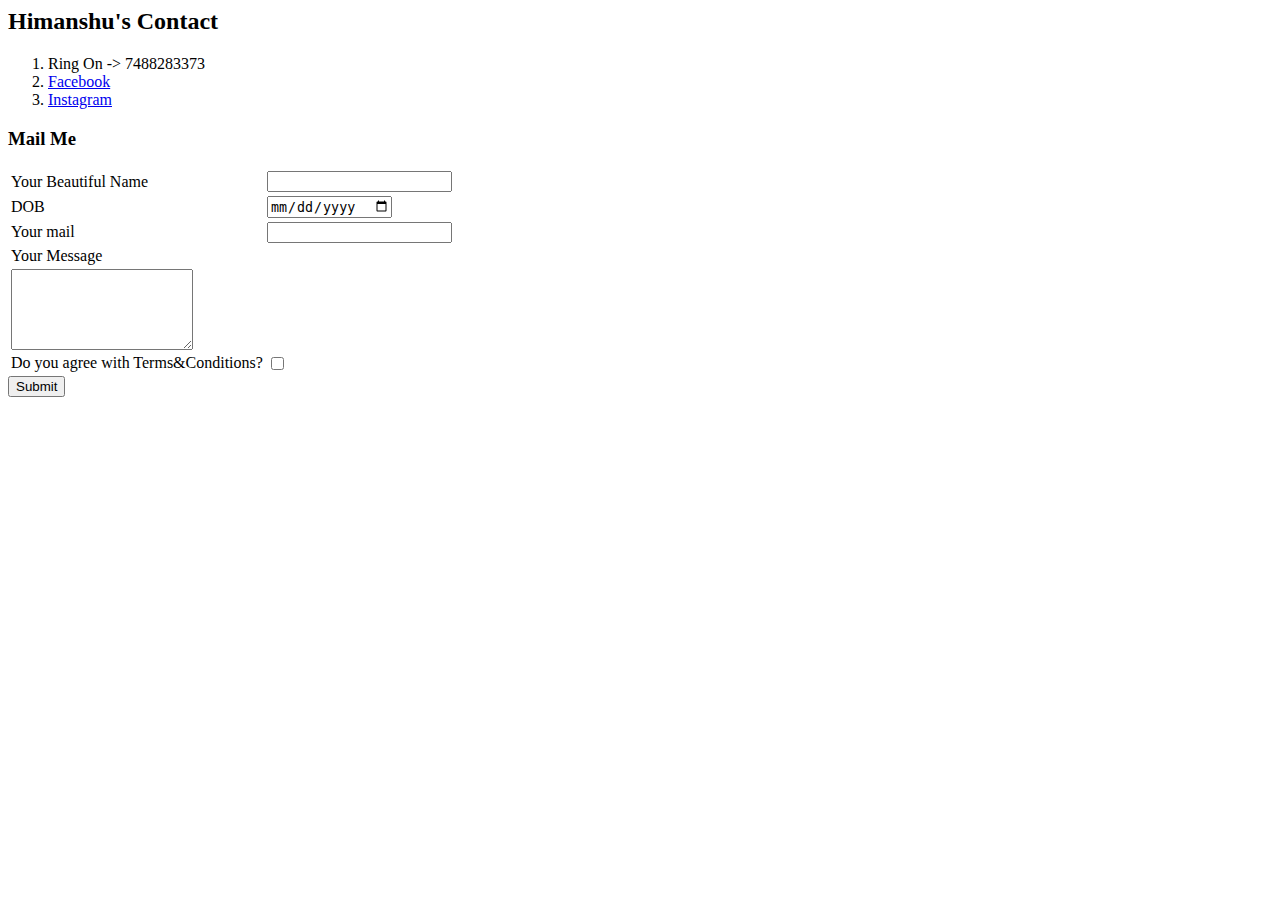
==== contact.html @ af760b08 "Add cv initials" ====
<html lang="en">
<head>
   <meta charset="UTF-8">
   <meta http-equiv="X-UA-Compatible" content="IE=edge">
   <meta name="viewport" content="width=device-width, initial-scale=1.0">
   <title>My Contact</title>
</head>
<body>
  <h2> Himanshu's Contact </h2>
  <ol type="1">
     <li >  Ring On -> 7488283373 </li>
 <li> <a href="https://www.facebook.com/"> Facebook</a></li>
 <li> <a href="https://www.instagram.com/"> Instagram</a></li>

 </ol>
<h3>Mail Me</h3>
<form action="mailto:hk105099@gmail.com" action="post" enctype="text/plain">
   <table>
<tbody>
   <tr>
<td>
    <label name="YourName ">Your Beautiful Name</label> </td>
    <td>
   <input type="text">
</td>
</tr>
<tr>
   <td>
   <label name="DOB">DOB</label> </td>
  <td> <input type="date">
   </td>
   </tr>
<tr>
   <td>
   <label name="Email">Your mail</label> </td>
  <td> <input type="email">
   </td>
   </tr>
   <tr>
      <td>
         <label>Your Message</label> 
      </td>
   </tr>
     <tr>
        <td> 
      <textarea name="Your Message"rows="5" coloumns="70" >

         </textarea>
   </td>
</tr>

<tr>
   <td>
   <label>Do you agree with Terms&Conditions?</label> </td>
  <td> <input type="checkbox"></td>

</tr>
</tbody>
</table>
<input type="submit">

   
</form>
  
  
</body>
</html>
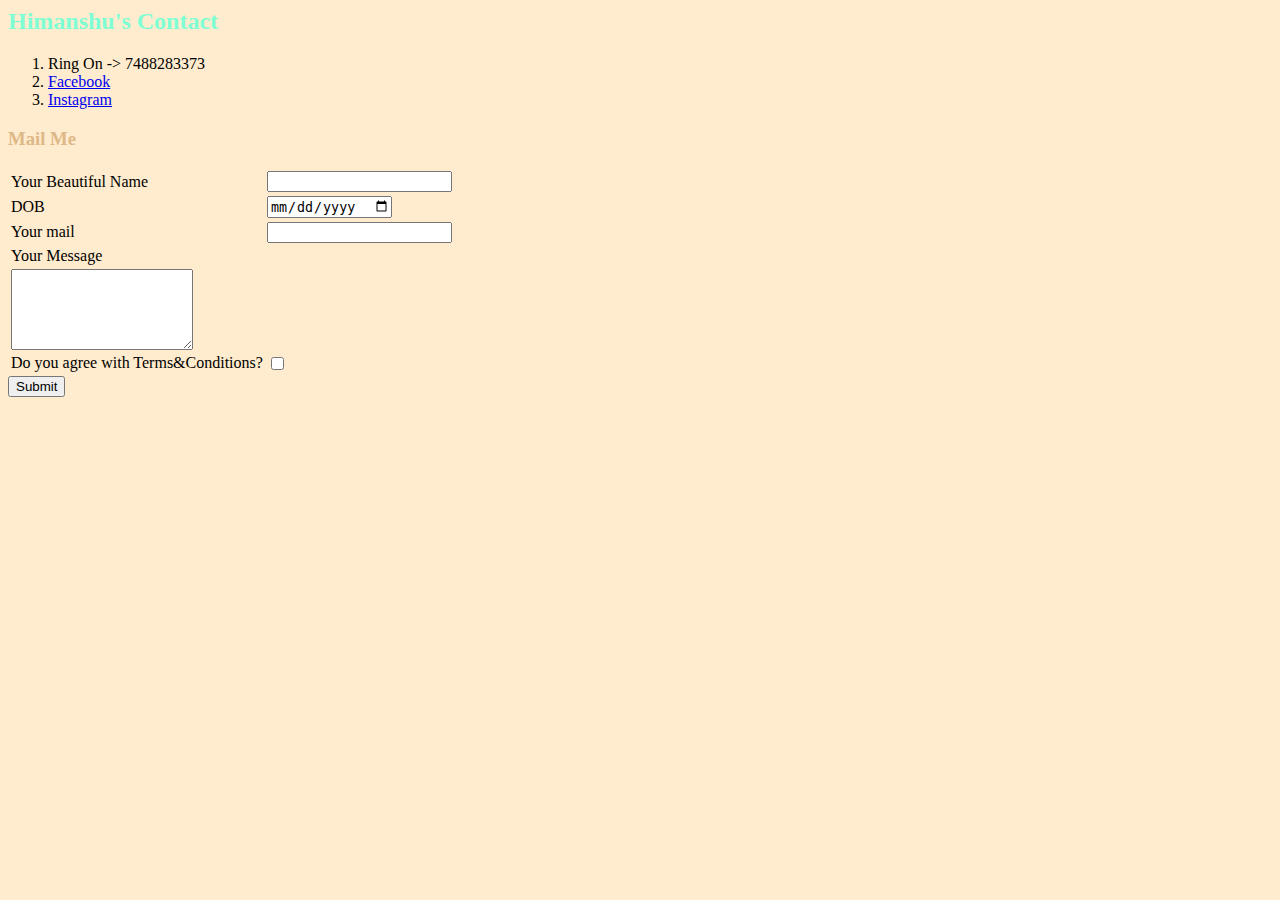
==== commit dfc341f7: "comiit" ====
--- a/contact.html
+++ b/contact.html
@@ -4,6 +4,7 @@
    <meta http-equiv="X-UA-Compatible" content="IE=edge">
    <meta name="viewport" content="width=device-width, initial-scale=1.0">
    <title>My Contact</title>
+   <link rel="stylesheet" href="CSS/CV_style.css">
 </head>
 <body>
   <h2> Himanshu's Contact </h2>
--- a/CSS/CV_style.css
+++ b/CSS/CV_style.css
@@ -0,0 +1,30 @@
+
+   body
+   {  background-color:blanchedalmond;
+      
+   }
+    h2{
+       color: aquamarine;
+    }
+    h3{
+       color: burlywood;
+    }
+    h4{
+       color: burlywood;
+    }
+    h5{
+       color: burlywood;
+    }
+      hr
+      {   
+         
+         border-style:dotted none none;
+         color: rgb(254, 255, 254);
+         border-width: 5px;
+         width: 100px;
+         height: 0px;
+         
+      }
+
+   
+  